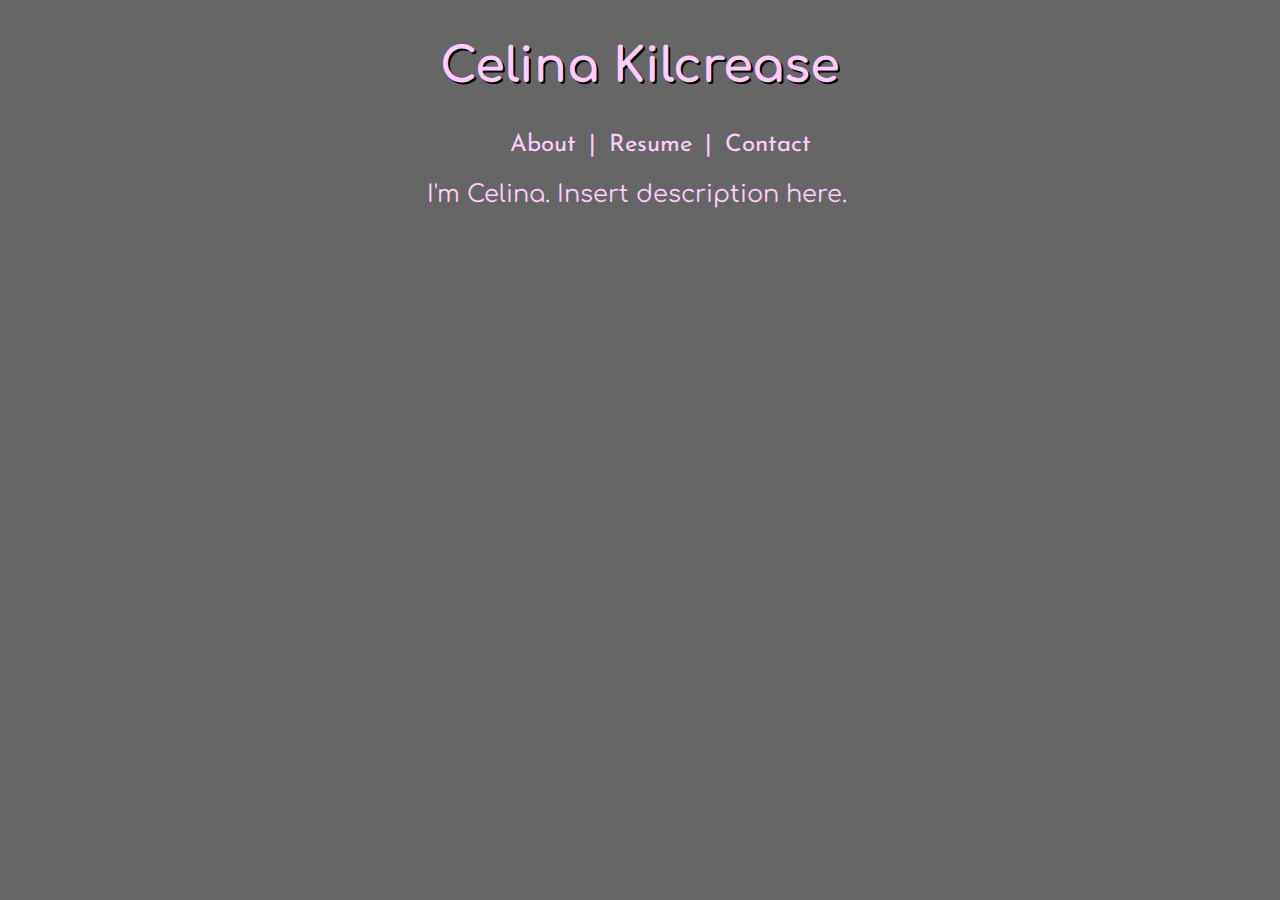
==== index.html @ 1c030f3a "updating site" ====
<!DOCTYPE html>
<html>
 	<head>
   		<meta charset="UTF-8">
    	<title>Celina Kilcrease</title>
 		<link rel="stylesheet" href="styles/stylesheet.css" type="text/css">
  	</head>
  	<body>
  		<div class="container">

  			<h2>Celina Kilcrease</h2>
  			<ul class="navi">
  				<a href=""><li class="">About</li></a> | 
  				<a href="CKResume.pdf" target="_blank"><li class="">Resume</li></a> | 
  				<a href=""><li class="">Contact</li></a>

  			</ul>

  			<div class="panel" id="about">
  				I'm Celina. Insert description here.

  				<img class="photo" src="">
  			</div>

  			<div class="panel" id="contact">
  				
  			</div>

  		</div>
  	</body>
</html>
---- styles/stylesheet.css ----
@import url('https://fonts.googleapis.com/css?family=Comfortaa:300|Josefin+Sans');


body{
	font-family: 'Comfortaa';
	text-align: center;
	color: #ffccff;
	background-color: #666666;
	font-size: 1.5em;
}

h2{
	font-size: 2em;
	text-shadow: 2px 2px black;
}

.navi{
	font-family: 'Josefin Sans', sans-serif;
}

.navi a{
	text-decoration: none; 
	color: #ffccff;
}

.navi li:hover{
	text-decoration: underline;
}

.navi li{
	list-style-type: none;
	display: inline-block;
	margin-left: 5px;
	margin-right: 5px;
}

.photo{

}

.panel{
	
}
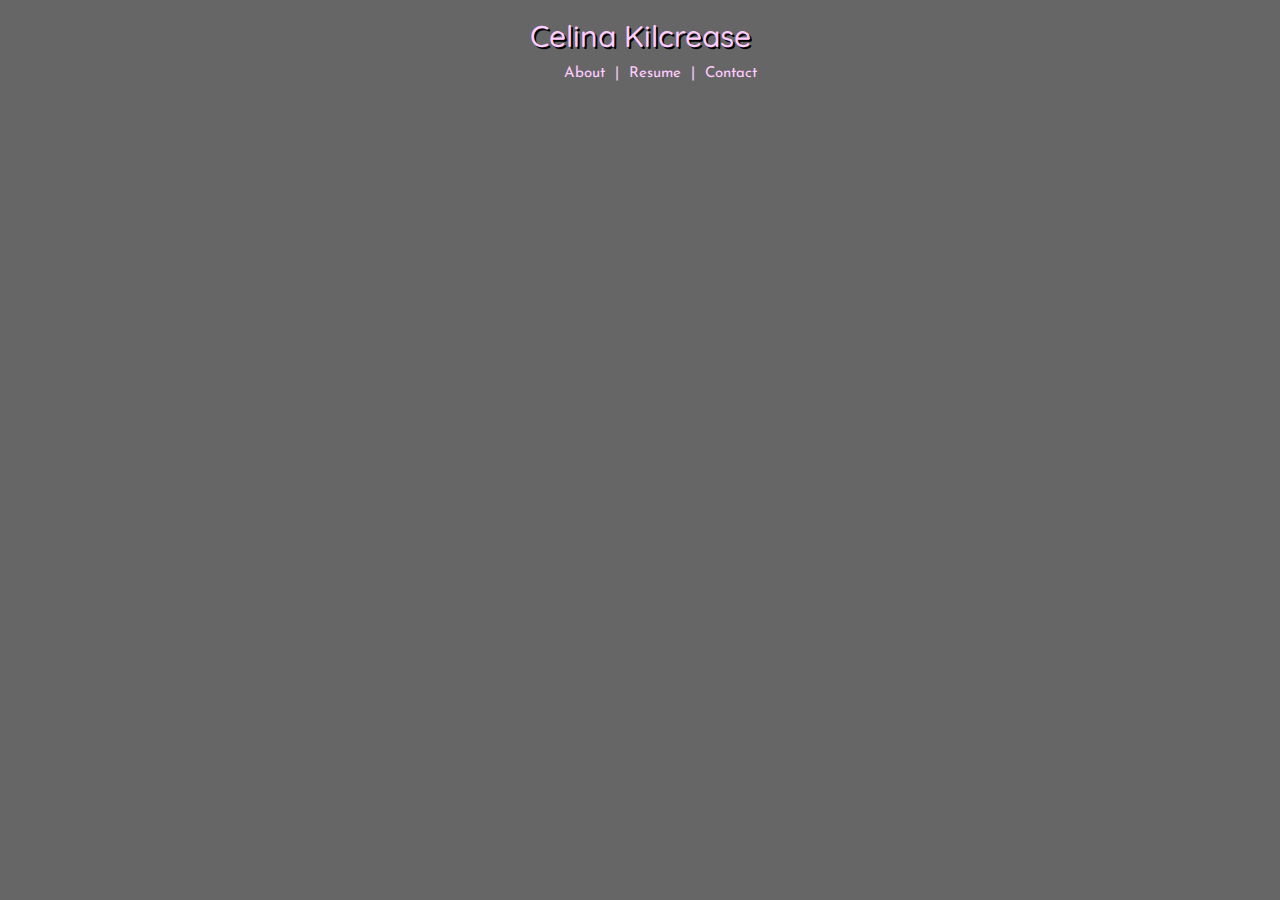
==== commit c71b8f5f: "added font" ====
--- a/index.html
+++ b/index.html
@@ -3,29 +3,35 @@
  	<head>
    		<meta charset="UTF-8">
     	<title>Celina Kilcrease</title>
+    	<link rel="stylesheet" href="https://maxcdn.bootstrapcdn.com/bootstrap/3.3.7/css/bootstrap.min.css">
  		<link rel="stylesheet" href="styles/stylesheet.css" type="text/css">
+
   	</head>
   	<body>
   		<div class="container">
 
   			<h2>Celina Kilcrease</h2>
-  			<ul class="navi">
-  				<a href=""><li class="">About</li></a> | 
+
+  			<ul class="navi" id="accordion">
+  				<li data-toggle="collapse" data-target="#about" data-parent="#accordion">About</li> | 
   				<a href="CKResume.pdf" target="_blank"><li class="">Resume</li></a> | 
-  				<a href=""><li class="">Contact</li></a>
+  				<li data-toggle="collapse" data-target="#contact" data-parent="#accordion">Contact</li>
 
   			</ul>
 
-  			<div class="panel" id="about">
-  				I'm Celina. Insert description here.
+  			<div id="about" class="collapse">
+  				Under construction
 
   				<img class="photo" src="">
   			</div>
 
-  			<div class="panel" id="contact">
-  				
+  			<div id="contact" class="collapse">
+  				Also under construction
   			</div>
 
   		</div>
   	</body>
+  	<script src="https://ajax.googleapis.com/ajax/libs/jquery/3.2.1/jquery.min.js"></script>
+	<script src="https://maxcdn.bootstrapcdn.com/bootstrap/3.3.7/js/bootstrap.min.js"></script>
+
 </html>--- a/styles/stylesheet.css
+++ b/styles/stylesheet.css
@@ -1,8 +1,10 @@
 @import url('https://fonts.googleapis.com/css?family=Comfortaa:300|Josefin+Sans');
+@import url('https://fonts.googleapis.com/css?family=Quicksand:300');
 
 
 body{
-	font-family: 'Comfortaa';
+/*	font-family: 'Comfortaa';*/
+	font-family: 'Quicksand';
 	text-align: center;
 	color: #ffccff;
 	background-color: #666666;
@@ -37,7 +39,3 @@
 .photo{
 
 }
-
-.panel{
-	
-}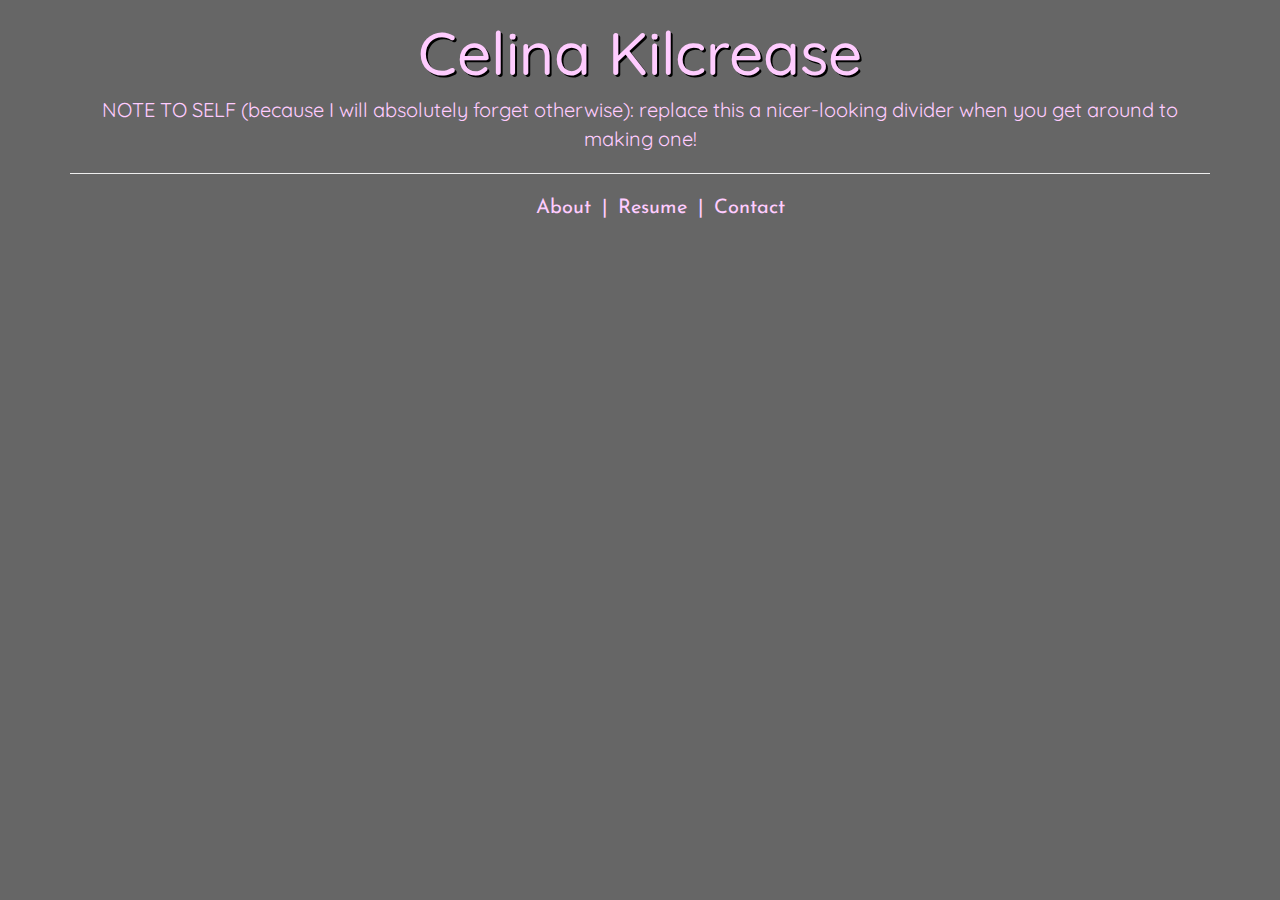
==== commit 2c18fa7f: "added content and styling" ====
--- a/index.html
+++ b/index.html
@@ -11,6 +11,9 @@
   		<div class="container">
 
   			<h2>Celina Kilcrease</h2>
+  			
+  			NOTE TO SELF (because I will absolutely forget otherwise): replace this a nicer-looking divider when you get around to making one!
+  			<hr>
 
   			<ul class="navi" id="accordion">
   				<li data-toggle="collapse" data-target="#about" data-parent="#accordion">About</li> | 
@@ -20,13 +23,20 @@
   			</ul>
 
   			<div id="about" class="collapse">
-  				Under construction
+  				<div class="photo">
+	  				<img src="https://pbs.twimg.com/profile_images/913843119707316224/skTCYh-f_400x400.jpg">
+	  				<div class="label">^ that's me! :D</div>
+	  			</div>
+  				<br>
+  				<p>Hello! My name is Celina. I'm 21 years old and Turkish-American. I'm also a senior at NYU, double-majoring in Computer Science and Psychology. I'm interested in software, web, and iOS development. (Oops... was I supposed to just pick one?)<br><br></p>
+
+  				<p>My non-tech interests include playing the clarinet, petting fluffy animals, learning - well, at least <i>trying</i> to learn - languages, eating delicious (vegetarian) food, and "fangirling." </p>
 
   				<img class="photo" src="">
   			</div>
 
   			<div id="contact" class="collapse">
-  				Also under construction
+  				Under construction :) --- Will be cute and icon-based :D
   			</div>
 
   		</div>
--- a/styles/stylesheet.css
+++ b/styles/stylesheet.css
@@ -8,11 +8,11 @@
 	text-align: center;
 	color: #ffccff;
 	background-color: #666666;
-	font-size: 1.5em;
+	font-size: 2em;
 }
 
 h2{
-	font-size: 2em;
+	font-size: 3em;
 	text-shadow: 2px 2px black;
 }
 
@@ -37,5 +37,21 @@
 }
 
 .photo{
+	display: inline-block;
+	float: left;
+}
 
+
+.label{
+	display: block;
+	clear: left;
+	font-size: .75em;
 }
+
+#about p{
+	display: block;
+	float: right;
+	text-align: justify;
+	width: 60%;
+}
+
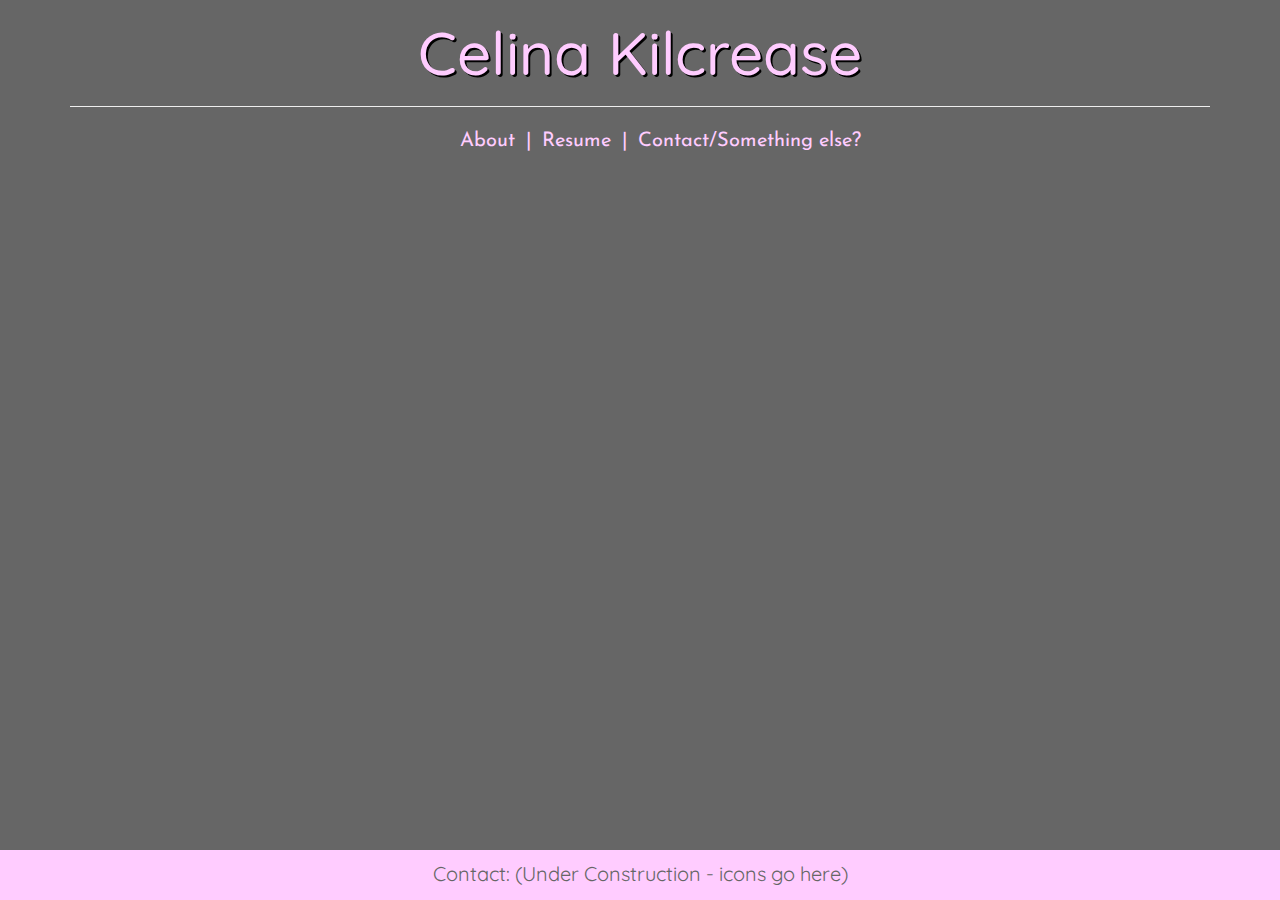
==== commit 1b432ff0: "content and styling update" ====
--- a/index.html
+++ b/index.html
@@ -12,13 +12,12 @@
 
   			<h2>Celina Kilcrease</h2>
   			
-  			NOTE TO SELF (because I will absolutely forget otherwise): replace this a nicer-looking divider when you get around to making one!
   			<hr>
 
   			<ul class="navi" id="accordion">
   				<li data-toggle="collapse" data-target="#about" data-parent="#accordion">About</li> | 
   				<a href="CKResume.pdf" target="_blank"><li class="">Resume</li></a> | 
-  				<li data-toggle="collapse" data-target="#contact" data-parent="#accordion">Contact</li>
+  				<li data-toggle="collapse" data-target="#contact" data-parent="#accordion">Contact/Something else?</li>
 
   			</ul>
 
@@ -36,10 +35,15 @@
   			</div>
 
   			<div id="contact" class="collapse">
-  				Under construction :) --- Will be cute and icon-based :D
+  				~Under construction~
   			</div>
 
   		</div>
+
+
+      <div class="footer">
+        <p class="footer_text"> Contact: (Under Construction - icons go here)
+      </div>
   	</body>
   	<script src="https://ajax.googleapis.com/ajax/libs/jquery/3.2.1/jquery.min.js"></script>
 	<script src="https://maxcdn.bootstrapcdn.com/bootstrap/3.3.7/js/bootstrap.min.js"></script>
--- a/styles/stylesheet.css
+++ b/styles/stylesheet.css
@@ -48,6 +48,20 @@
 	font-size: .75em;
 }
 
+.footer{
+	background-color: #ffccff;
+	color: #666666;
+	width: 100%;
+	height: 50px;
+	text-align: center;
+	position: absolute;
+	bottom:0px;
+}
+
+.footer_text{
+	padding-top: 10px;
+}
+
 #about p{
 	display: block;
 	float: right;
@@ -55,3 +69,8 @@
 	width: 60%;
 }
 
+#contact{
+	clear: left;
+	text-align: center;
+}
+
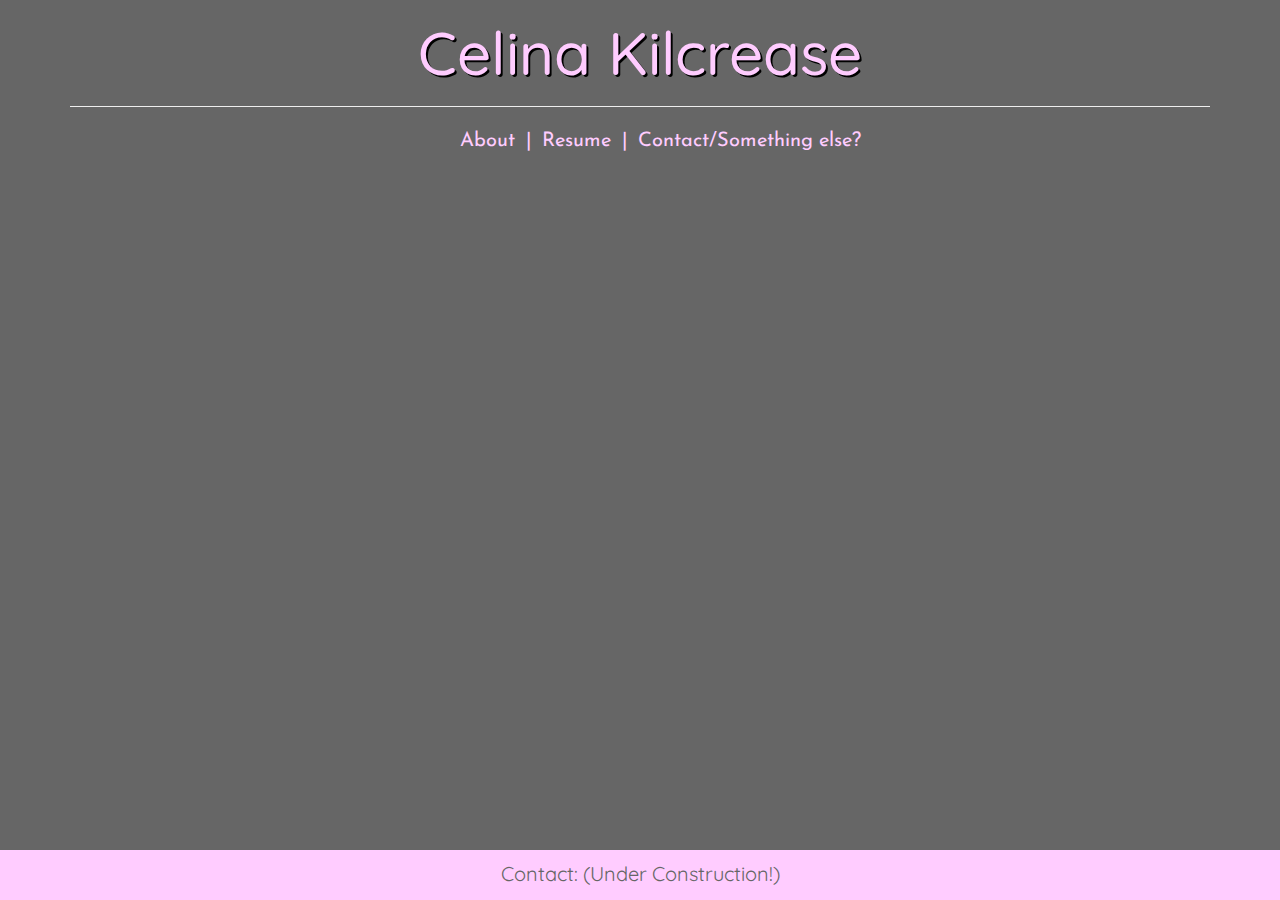
==== commit 1a480504: "minor changes" ====
--- a/index.html
+++ b/index.html
@@ -24,25 +24,28 @@
   			<div id="about" class="collapse">
   				<div class="photo">
 	  				<img src="https://pbs.twimg.com/profile_images/913843119707316224/skTCYh-f_400x400.jpg">
-	  				<div class="label">^ that's me! :D</div>
+	  				<div class="label">(Outside of the Met)</div>
 	  			</div>
   				<br>
-  				<p>Hello! My name is Celina. I'm 21 years old and Turkish-American. I'm also a senior at NYU, double-majoring in Computer Science and Psychology. I'm interested in software, web, and iOS development. (Oops... was I supposed to just pick one?)<br><br></p>
+  				<p>Hello! My name is Celina. I'm 21 years old and Turkish-American. I'm also a senior at NYU, double-majoring in Computer Science and Psychology. I'm particularly interested in web and iOS development. <br><br></p>
 
-  				<p>My non-tech interests include playing the clarinet, petting fluffy animals, learning - well, at least <i>trying</i> to learn - languages, eating delicious (vegetarian) food, and "fangirling." </p>
+  				<p>My non-tech interests include playing the clarinet and learning (or trying to learn) languages. </p>
 
   				<img class="photo" src="">
   			</div>
 
   			<div id="contact" class="collapse">
-  				~Under construction~
+  				Under construction!
   			</div>
 
   		</div>
 
 
       <div class="footer">
-        <p class="footer_text"> Contact: (Under Construction - icons go here)
+        <p class="footer_text"> Contact: (Under Construction!)
+          <a href="https://linkedin.com/in/celina-kilcrease"><span class="brandico-linkedin"></span></a>
+          <a href="https://github.com/ckilcrease"><span class="brandico-github"></span></a>
+        </p>
       </div>
   	</body>
   	<script src="https://ajax.googleapis.com/ajax/libs/jquery/3.2.1/jquery.min.js"></script>
--- a/styles/stylesheet.css
+++ b/styles/stylesheet.css
@@ -1,6 +1,12 @@
 @import url('https://fonts.googleapis.com/css?family=Comfortaa:300|Josefin+Sans');
 @import url('https://fonts.googleapis.com/css?family=Quicksand:300');
 
+@import url('http://weloveiconfonts.com/api/?family=brandico');
+
+/* brandico */
+[class*="brandico-"]:before {
+  font-family: 'brandico', sans-serif;
+}
 
 body{
 /*	font-family: 'Comfortaa';*/
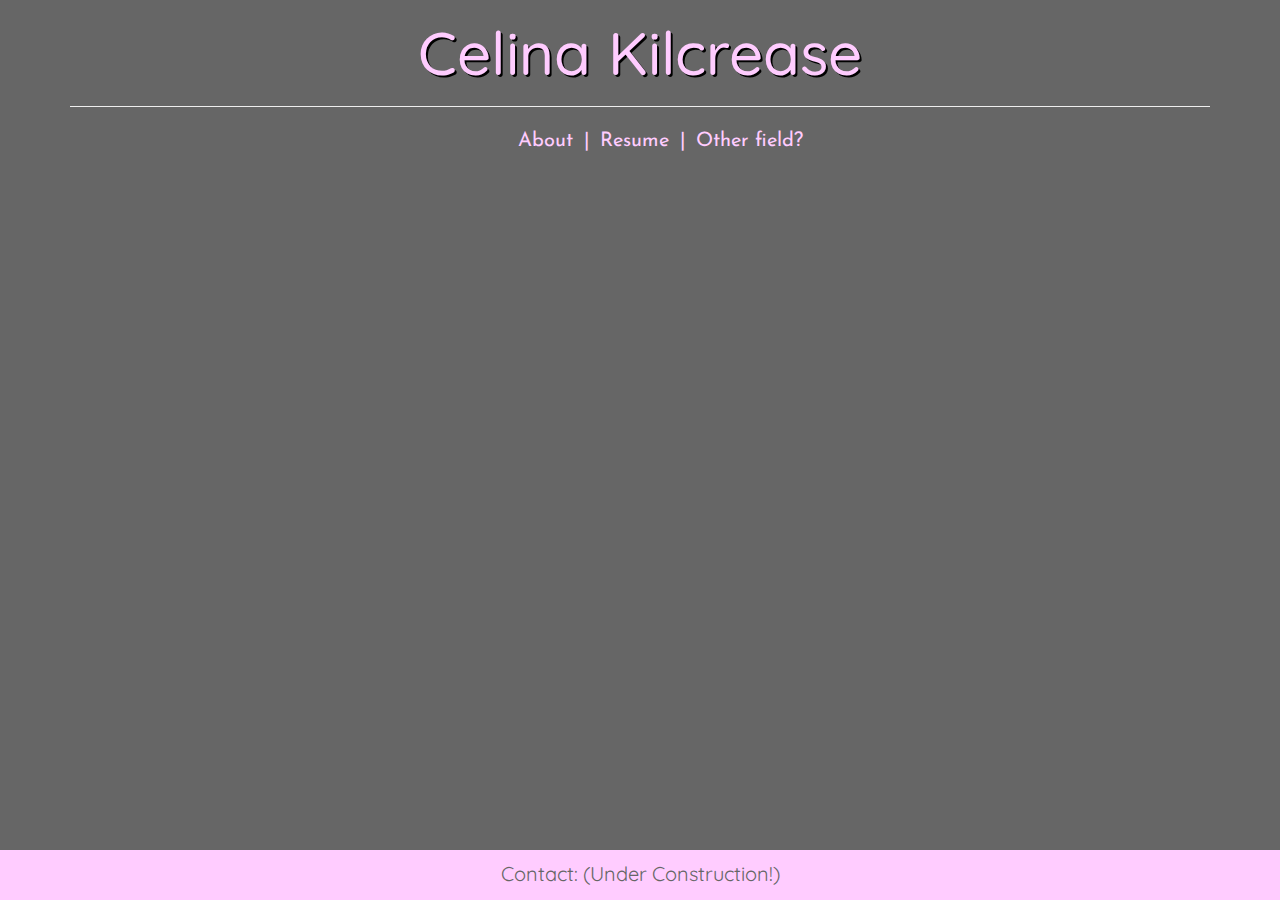
==== commit b3c2275e: "new resume" ====
--- a/index.html
+++ b/index.html
@@ -17,7 +17,7 @@
   			<ul class="navi" id="accordion">
   				<li data-toggle="collapse" data-target="#about" data-parent="#accordion">About</li> | 
   				<a href="CKResume.pdf" target="_blank"><li class="">Resume</li></a> | 
-  				<li data-toggle="collapse" data-target="#contact" data-parent="#accordion">Contact/Something else?</li>
+  				<li data-toggle="collapse" data-target="#contact" data-parent="#accordion">Other field?</li>
 
   			</ul>
 
